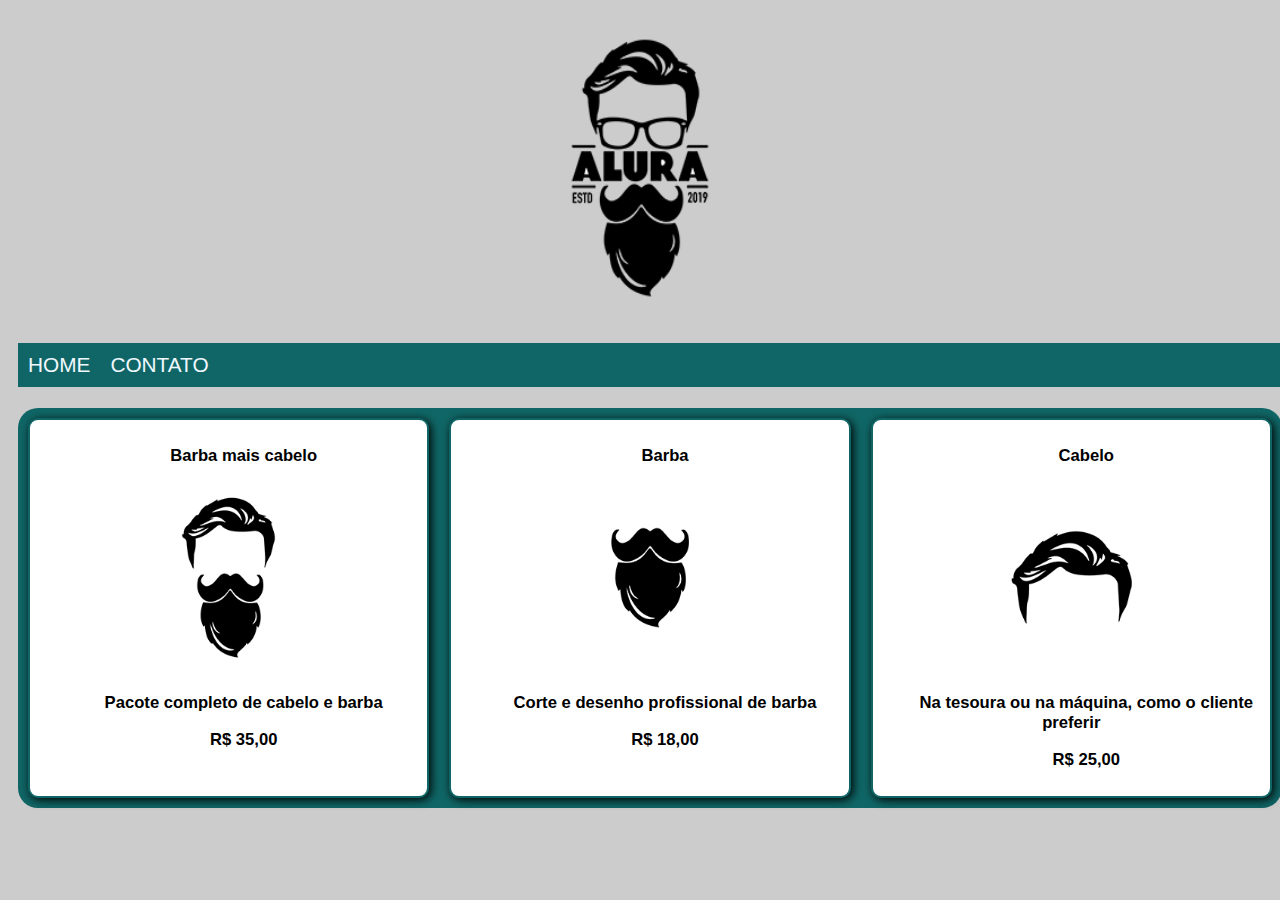
==== atividade/ex001/produtos.html @ 88cfbeea "ex 01 terminado" ====
<!DOCTYPE html>
<html lang="pt-br">
<head>
    <meta charset="UTF-8">
    <meta http-equiv="X-UA-Compatible" content="IE=edge">
    <meta name="viewport" content="width=device-width, initial-scale=1.0">
    <link rel="stylesheet" href="estilos/style.css">
    <title>Produtos</title>
</head>
<body>
    <header>
        <img src="./image/logo.png" alt="Logo" class="logo2">

        <nav>
            <ul>
                <li><a href="./home.html">HOME</a></li>
                <li><a href="./contato.html">CONTATO</a></li>
            </ul>
        </nav>
    </header>
    <main>
        <ul id="listp">
            <li class="borda">
                <p>Barba mais cabelo</p>
                <a href="#"> <img src="./image/cabelo+barba.jpg" alt=""></a> 
                
                <p>Pacote completo de cabelo e barba</p>
                <p>R$ 35,00</p>
            
            </li>

            <li class="borda">
                <p>Barba</p>
                <a href="#"> <img src="./image/barba.jpg" alt=""></a> 
                <p>Corte e desenho profissional de barba</p>
                <p>R$ 18,00</p>
            </li>

            <li class="borda">
                <p>Cabelo</p>
                <a href="#"> <img src="./image/cabelo.jpg" alt=""></a> 
                <p>Na tesoura ou na máquina, como o cliente preferir</p>
                <p>R$ 25,00</p>
            </li>
        </ul>
    </main>

    <footer>

    </footer>
</body>
</html>
---- atividade/ex001/estilos/style.css ----
@charset "UTF-8";


body {
    text-align: center;
    padding: 10px;
    background: #CCCCCC;
    font-family: Arial, Helvetica, sans-serif;
}

header h1 {
    font-size: 3em;
    font-weight: bolder;
    color: rgb(2, 105, 105);
}

header img {
    width: 80%;
}

.logo2 {
    width: 200px;
    height: 300px;
}

ul {
    width: 100%;
    display: flex;
    padding: 10px;
    font-size: 1.3em;
    background-color: rgb(16, 102, 102);
    list-style: none;
    gap: 20px;
}

li a {
    font-weight: normal;
    text-decoration: none;
    color: aliceblue;

    transition: .4s;
}

li a:hover {
    background-color: black;
    border-radius: 10px;
}

ul#listp {
    text-align: center;
    margin-right: 30px;
    background-color: rgb(16, 102, 102);
    border-radius: 20px;
}

li.borda {
    width: 100%;
    padding: 10px;
    text-align: center;
    font-size: .8em;
    font-weight: bold;

    background-color: white;
    border-radius: 10px;
    border: 2px solid rgb(16, 102, 102);
    box-shadow: 2px 2px 10px black;
    
    cursor:pointer;
}


li.borda p {
    max-width: 100%;
    text-align: center;
}

main h1 {
    font-family: Arial, Helvetica, sans-serif;
    font-size: 3em;
    font-weight: bolder;
    color: rgb(2, 105, 105);
}

p {
    text-indent: 30px;
}

p.destaque {
    color: blue;
    font-size: 2em;
}

.destaque strong {
    color: darkblue;
}

.inline {
    display: block;
    width: 100vW;
    height: 200px;
    padding: 10px;
}

main img {
    width: 50%;
}

footer a {
    text-decoration: none;
}

footer a:hover {
    color: blue;
    text-decoration: underline;
}

#nome {
    font-size: 3em;
    font-weight: bold;
    text-decoration: none;
    color: rgb(2, 105, 105);

    transition: .3s;
}

#nome:hover {
    color: rgb(7, 43, 43);
    text-decoration: underline;
}

#eu {
    width: 300px;
    border-radius: 50%;
}
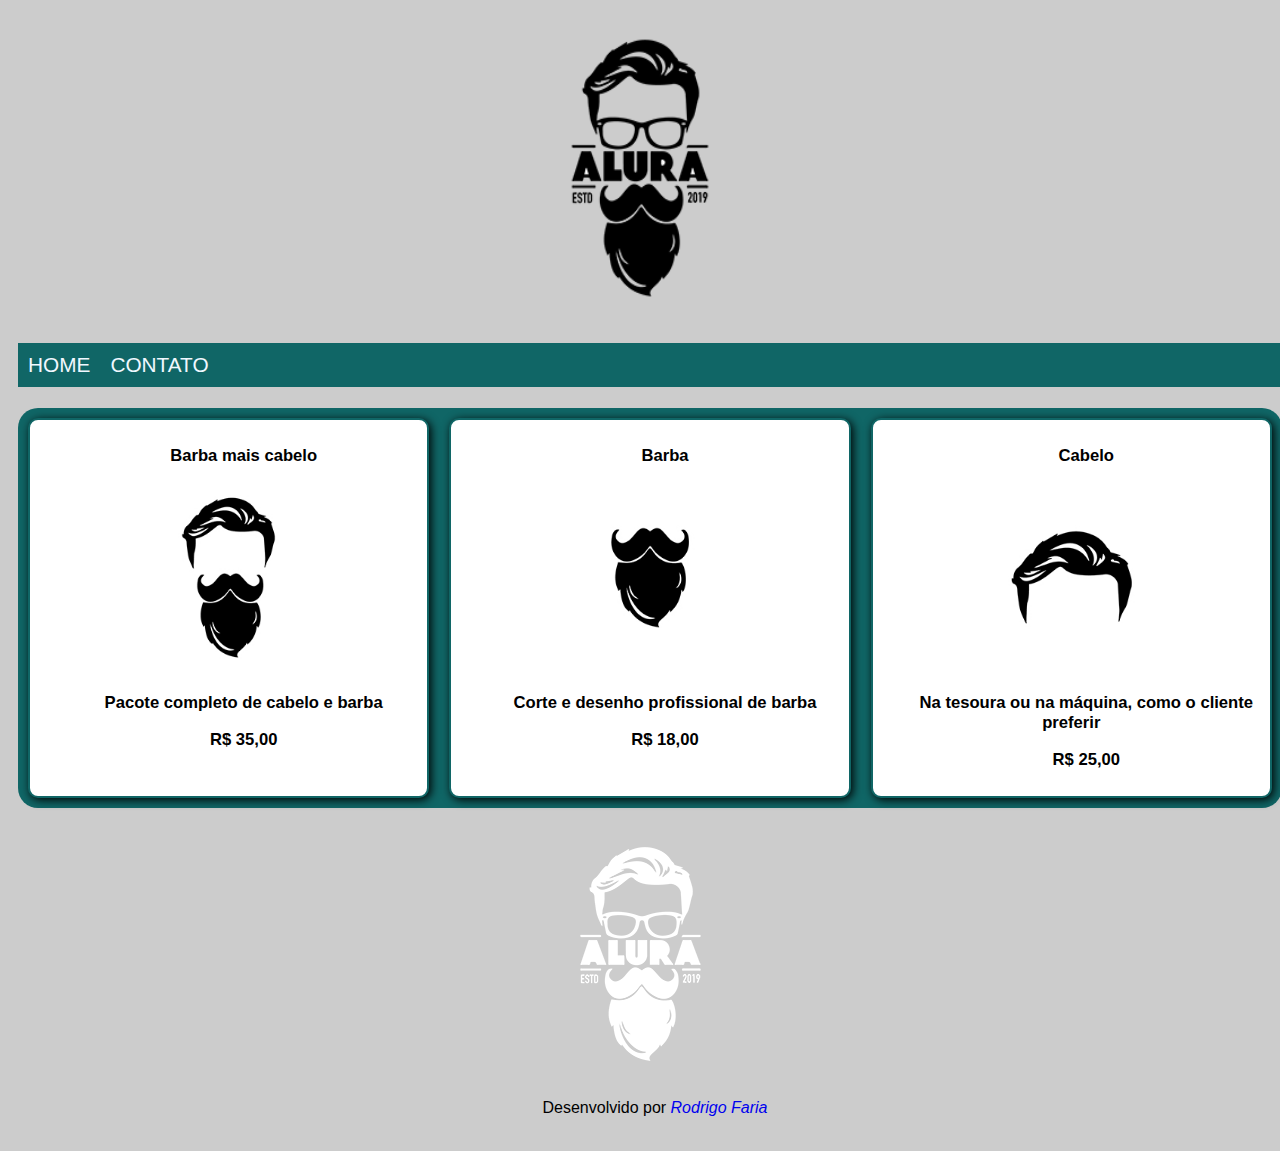
==== commit 5534cfc3: "att" ====
--- a/atividade/ex001/produtos.html
+++ b/atividade/ex001/produtos.html
@@ -46,7 +46,8 @@
     </main>
 
     <footer>
-
+        <img src="./image/logo-branco.png" alt="">
+        <p>Desenvolvido por <a href="https://github.com/Rodrigo-FN" target="_blank"><cite>Rodrigo Faria</cite></a></p>
     </footer>
 </body>
 </html>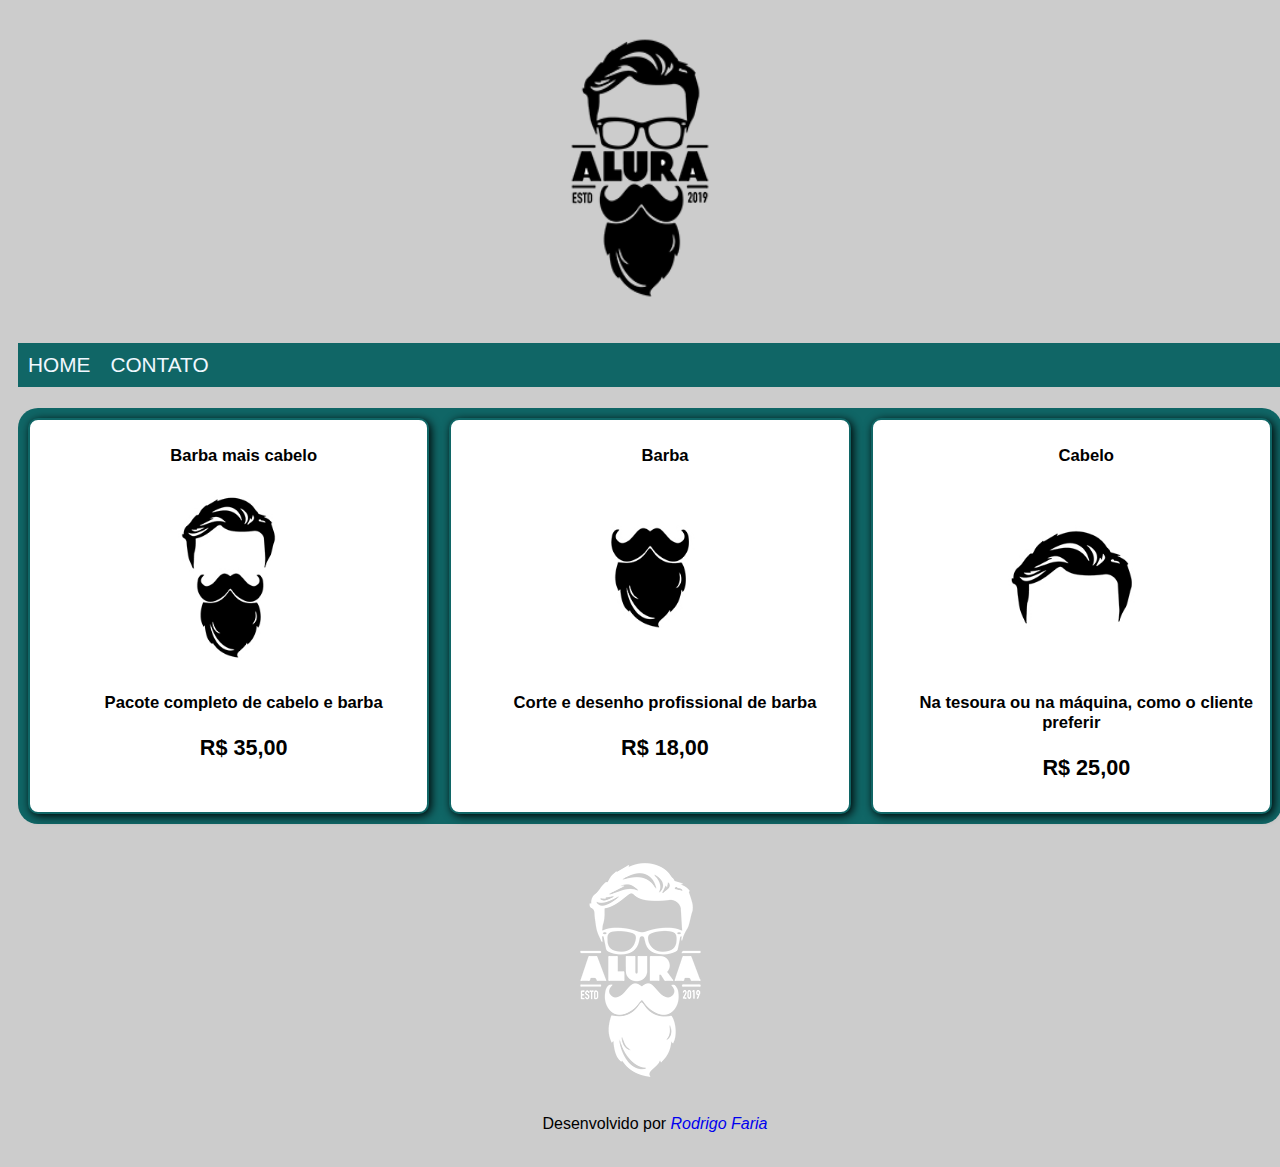
==== commit 8213f501: "atualização" ====
--- a/atividade/ex001/produtos.html
+++ b/atividade/ex001/produtos.html
@@ -25,7 +25,7 @@
                 <a href="#"> <img src="./image/cabelo+barba.jpg" alt=""></a> 
                 
                 <p>Pacote completo de cabelo e barba</p>
-                <p>R$ 35,00</p>
+                <p class="preco">R$ 35,00</p>
             
             </li>
 
@@ -33,14 +33,14 @@
                 <p>Barba</p>
                 <a href="#"> <img src="./image/barba.jpg" alt=""></a> 
                 <p>Corte e desenho profissional de barba</p>
-                <p>R$ 18,00</p>
+                <p class="preco">R$ 18,00</p>
             </li>
 
             <li class="borda">
                 <p>Cabelo</p>
                 <a href="#"> <img src="./image/cabelo.jpg" alt=""></a> 
                 <p>Na tesoura ou na máquina, como o cliente preferir</p>
-                <p>R$ 25,00</p>
+                <p class="preco">R$ 25,00</p>
             </li>
         </ul>
     </main>
--- a/atividade/ex001/estilos/style.css
+++ b/atividade/ex001/estilos/style.css
@@ -131,4 +131,8 @@
 #eu {
     width: 300px;
     border-radius: 50%;
+}
+
+.preco {
+    font-size: 1.3em;
 }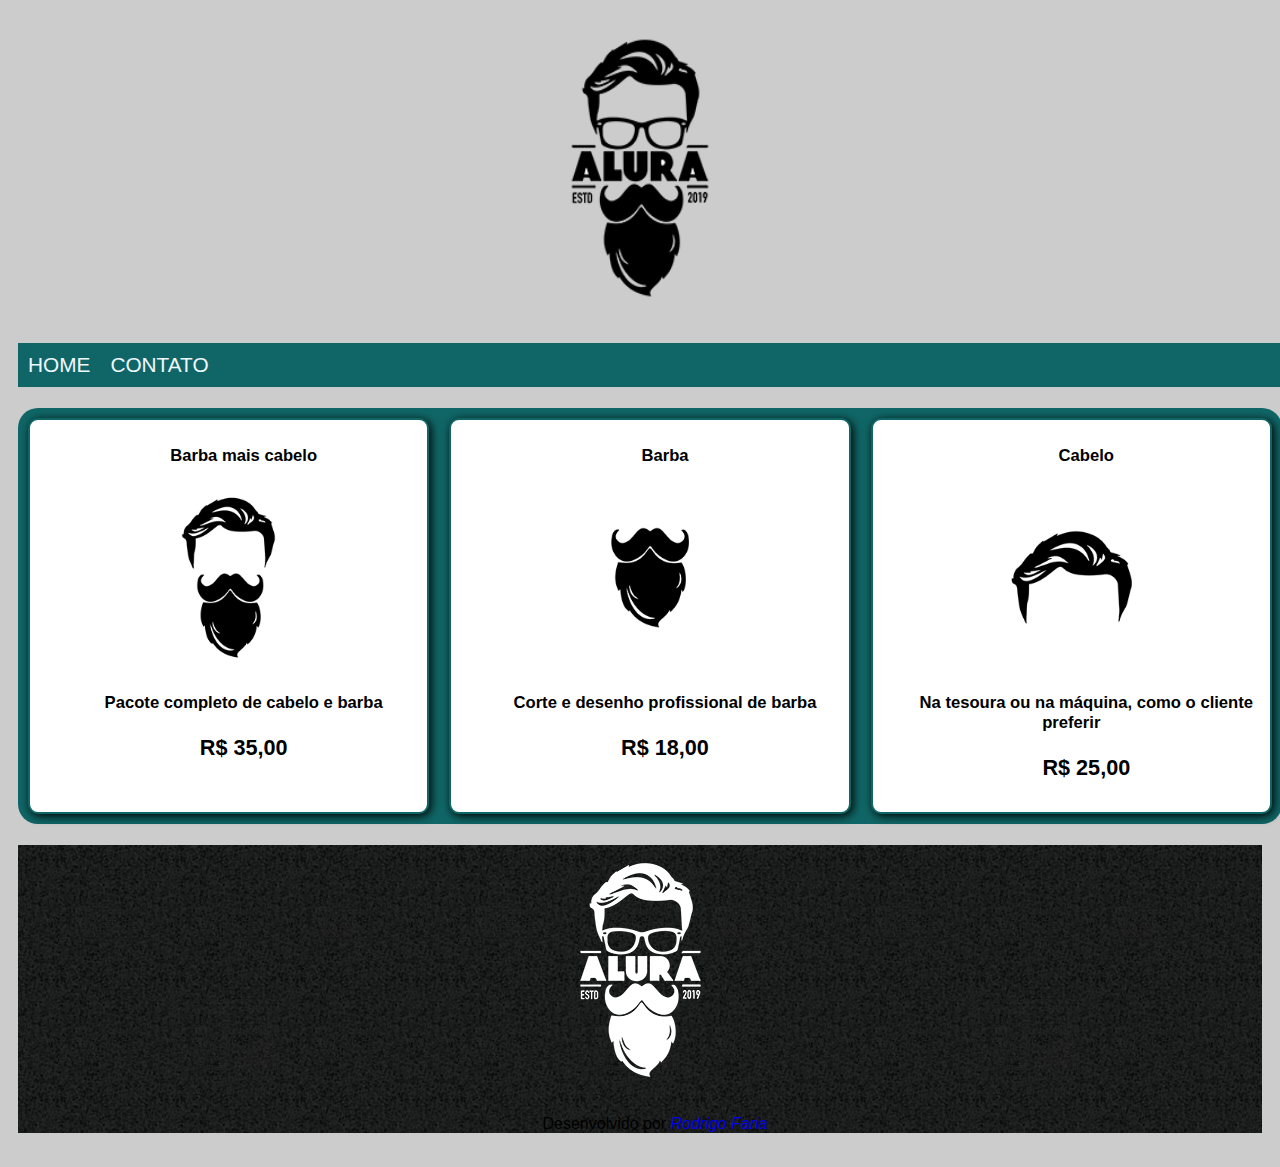
==== commit d8a5fc18: "ex002" ====
--- a/atividade/ex001/produtos.html
+++ b/atividade/ex001/produtos.html
@@ -45,7 +45,7 @@
         </ul>
     </main>
 
-    <footer>
+    <footer id="prod">
         <img src="./image/logo-branco.png" alt="">
         <p>Desenvolvido por <a href="https://github.com/Rodrigo-FN" target="_blank"><cite>Rodrigo Faria</cite></a></p>
     </footer>
--- a/atividade/ex001/estilos/style.css
+++ b/atividade/ex001/estilos/style.css
@@ -135,4 +135,8 @@
 
 .preco {
     font-size: 1.3em;
+}
+
+footer#prod {
+    background-image: url('../image/bg.jpg');
 }